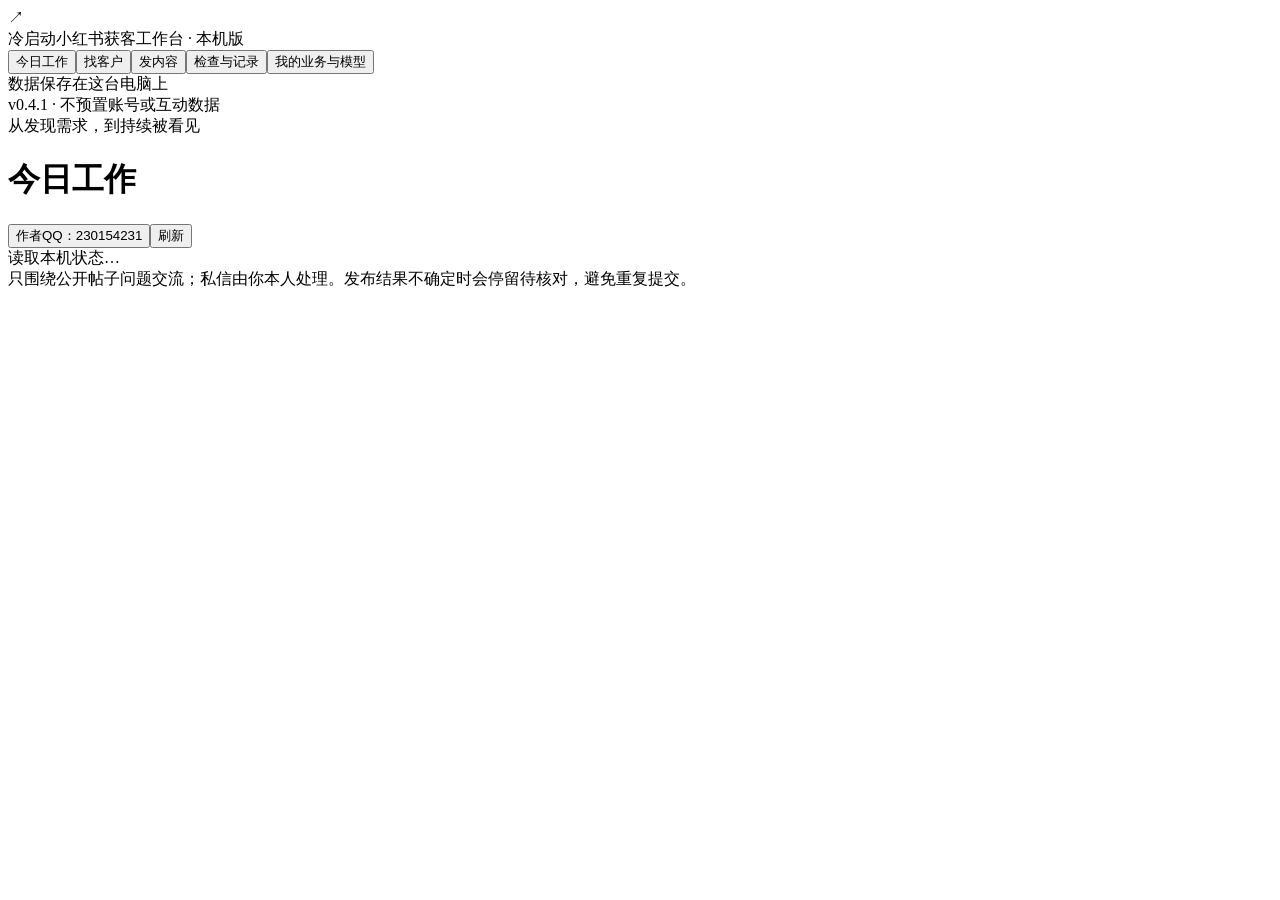
==== coldstart/web/index.html @ 42ea4506 "Initial open-source release v0.4.1" ====
<!doctype html>
<html lang="zh-CN">
<head><meta charset="UTF-8"><meta name="viewport" content="width=device-width,initial-scale=1"><title>冷启动获客工作台</title><link rel="stylesheet" href="/style.css"><script defer src="/app.js"></script></head>
<body>
  <aside><div class="brand"><span class="brand-icon">↗</span><div>冷启动<span>小红书获客工作台 · 本机版</span></div></div><nav><button class="active" data-tab="overview">今日工作</button><button data-tab="leads">找客户</button><button data-tab="content">发内容</button><button data-tab="tasks">检查与记录</button><button data-tab="settings">我的业务与模型</button></nav><div class="aside-foot"><i></i>数据保存在这台电脑上<div>v0.4.1 · 不预置账号或互动数据</div></div></aside>
  <main><header><div><div class="eyebrow">从发现需求，到持续被看见</div><h1 id="page-title">今日工作</h1></div><div class="header-right"><button id="author-contact" class="author-contact" title="打开作者信息">作者QQ：230154231</button><span id="clock"></span><button id="refresh" class="quiet">刷新</button></div></header><div id="notice" class="notice">读取本机状态…</div><section id="view"></section><footer>只围绕公开帖子问题交流；私信由你本人处理。发布结果不确定时会停留待核对，避免重复提交。</footer></main>
  <dialog id="author-dialog" class="author-dialog" aria-labelledby="author-title"><p class="eyebrow">小红书获客工作台</p><h2 id="author-title">作者信息</h2><p class="author-number">作者QQ：230154231</p><p class="muted">顶部作者入口可随时查看此信息。</p><p id="author-copy-status" class="small muted" role="status"></p><div class="actions"><button id="author-copy" type="button">复制QQ号</button><form method="dialog"><button class="primary" value="close">进入工作台</button></form></div></dialog>
  <dialog id="editor"><form method="dialog"><button class="dialog-close quiet" value="cancel">关闭</button></form><div id="editor-body"></div></dialog><div id="toast" role="status"></div>
</body></html>
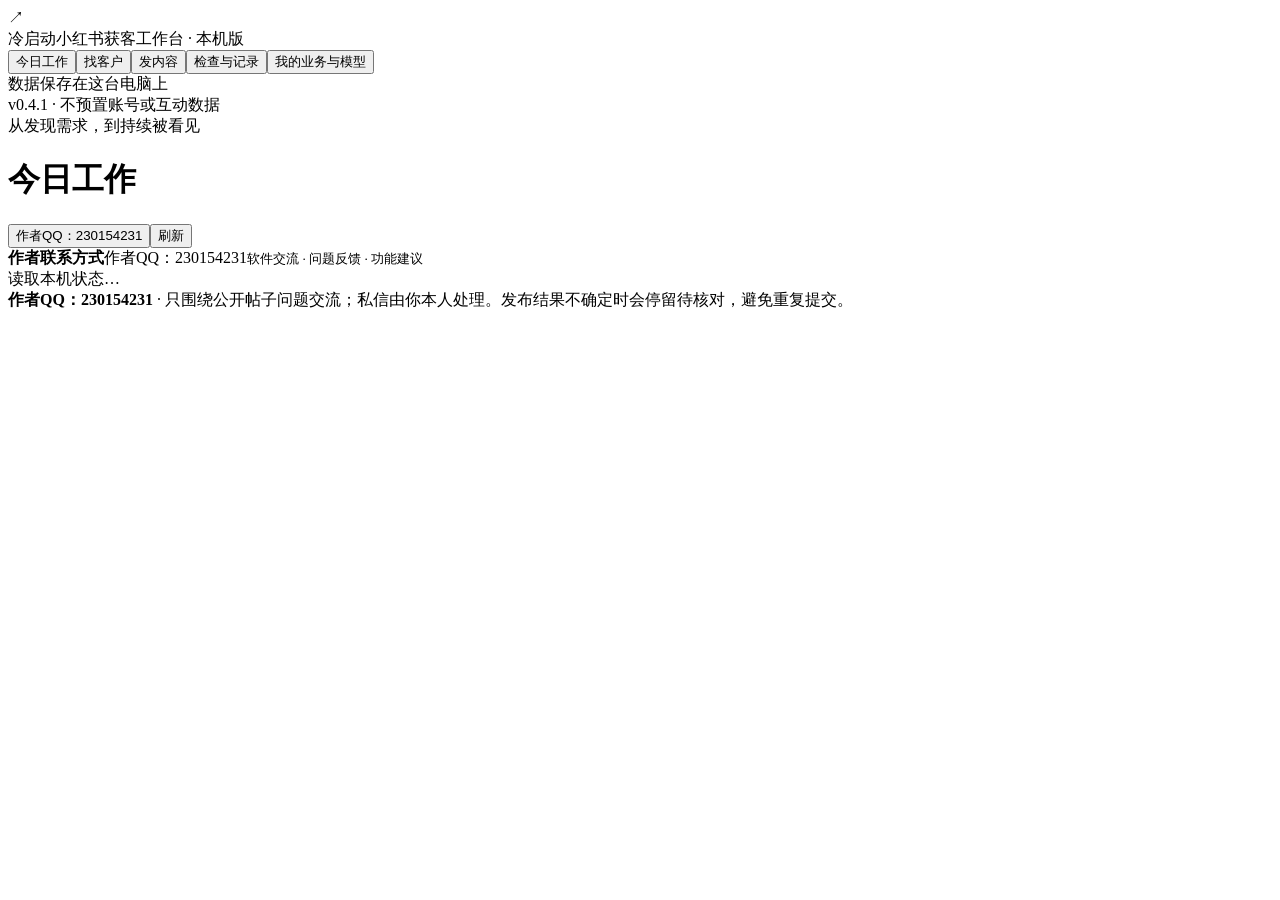
==== commit 776ed6a6: "docs: prominently display author QQ in guides and interface" ====
--- a/coldstart/web/index.html
+++ b/coldstart/web/index.html
@@ -3,7 +3,7 @@
 <head><meta charset="UTF-8"><meta name="viewport" content="width=device-width,initial-scale=1"><title>冷启动获客工作台</title><link rel="stylesheet" href="/style.css"><script defer src="/app.js"></script></head>
 <body>
   <aside><div class="brand"><span class="brand-icon">↗</span><div>冷启动<span>小红书获客工作台 · 本机版</span></div></div><nav><button class="active" data-tab="overview">今日工作</button><button data-tab="leads">找客户</button><button data-tab="content">发内容</button><button data-tab="tasks">检查与记录</button><button data-tab="settings">我的业务与模型</button></nav><div class="aside-foot"><i></i>数据保存在这台电脑上<div>v0.4.1 · 不预置账号或互动数据</div></div></aside>
-  <main><header><div><div class="eyebrow">从发现需求，到持续被看见</div><h1 id="page-title">今日工作</h1></div><div class="header-right"><button id="author-contact" class="author-contact" title="打开作者信息">作者QQ：230154231</button><span id="clock"></span><button id="refresh" class="quiet">刷新</button></div></header><div id="notice" class="notice">读取本机状态…</div><section id="view"></section><footer>只围绕公开帖子问题交流；私信由你本人处理。发布结果不确定时会停留待核对，避免重复提交。</footer></main>
-  <dialog id="author-dialog" class="author-dialog" aria-labelledby="author-title"><p class="eyebrow">小红书获客工作台</p><h2 id="author-title">作者信息</h2><p class="author-number">作者QQ：230154231</p><p class="muted">顶部作者入口可随时查看此信息。</p><p id="author-copy-status" class="small muted" role="status"></p><div class="actions"><button id="author-copy" type="button">复制QQ号</button><form method="dialog"><button class="primary" value="close">进入工作台</button></form></div></dialog>
+  <main><header><div><div class="eyebrow">从发现需求，到持续被看见</div><h1 id="page-title">今日工作</h1></div><div class="header-right"><button id="author-contact" class="author-contact" title="打开作者信息">作者QQ：230154231</button><span id="clock"></span><button id="refresh" class="quiet">刷新</button></div></header><div class="author-banner" role="note"><strong>作者联系方式</strong><span>作者QQ：230154231</span><small>软件交流 · 问题反馈 · 功能建议</small></div><div id="notice" class="notice">读取本机状态…</div><section id="view"></section><footer><strong>作者QQ：230154231</strong> · 只围绕公开帖子问题交流；私信由你本人处理。发布结果不确定时会停留待核对，避免重复提交。</footer></main>
+  <dialog id="author-dialog" class="author-dialog" aria-labelledby="author-title"><p class="eyebrow">小红书获客工作台</p><h2 id="author-title">作者联系方式</h2><p class="author-number">作者QQ：230154231</p><p class="muted">顶部作者入口可随时查看此信息。</p><p id="author-copy-status" class="small muted" role="status"></p><div class="actions"><button id="author-copy" type="button">复制QQ号</button><form method="dialog"><button class="primary" value="close">进入工作台</button></form></div></dialog>
   <dialog id="editor"><form method="dialog"><button class="dialog-close quiet" value="cancel">关闭</button></form><div id="editor-body"></div></dialog><div id="toast" role="status"></div>
 </body></html>
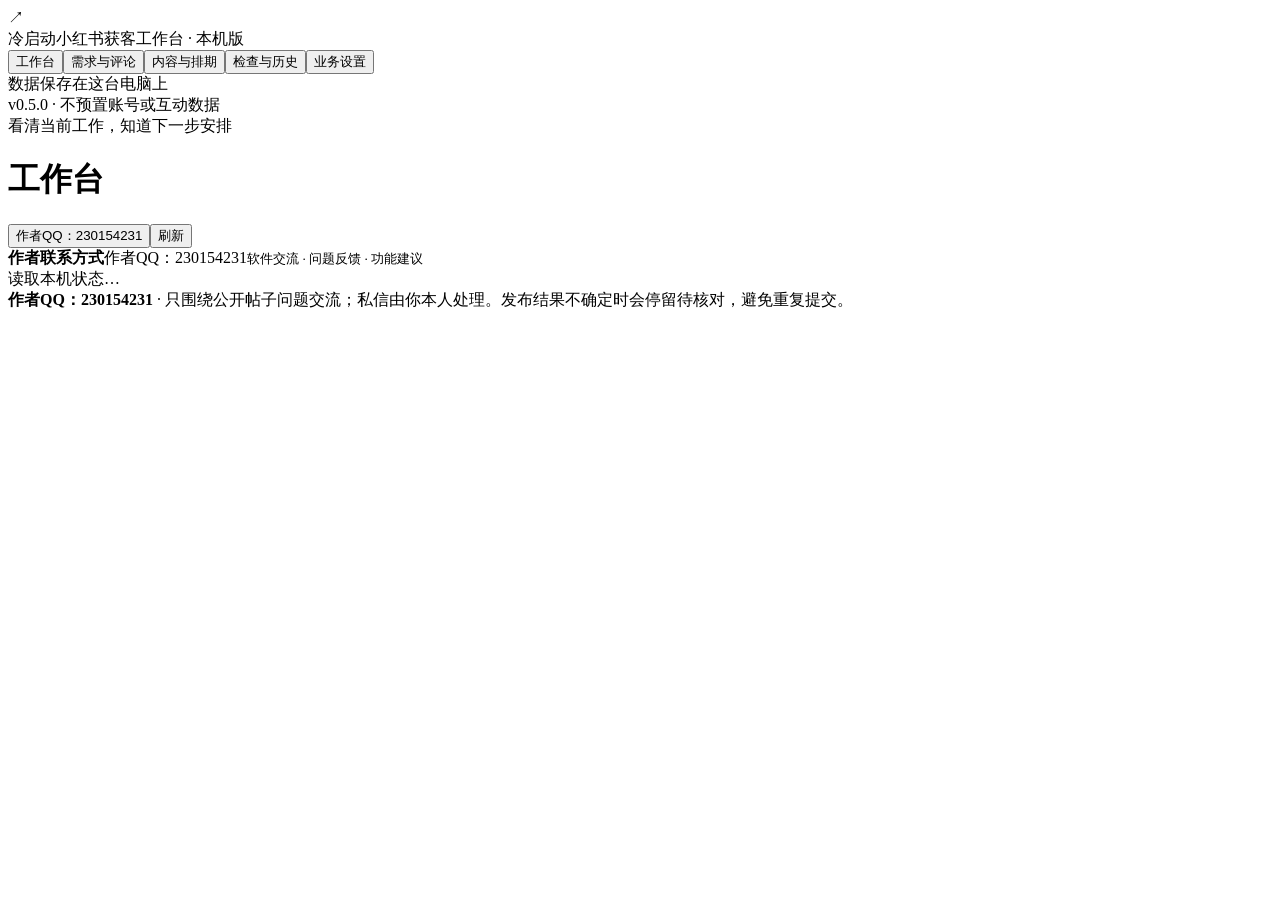
==== commit c5ff3b1c: "feat: simplify workflow status, queue controls, and scheduling" ====
--- a/coldstart/web/index.html
+++ b/coldstart/web/index.html
@@ -2,8 +2,8 @@
 <html lang="zh-CN">
 <head><meta charset="UTF-8"><meta name="viewport" content="width=device-width,initial-scale=1"><title>冷启动获客工作台</title><link rel="stylesheet" href="/style.css"><script defer src="/app.js"></script></head>
 <body>
-  <aside><div class="brand"><span class="brand-icon">↗</span><div>冷启动<span>小红书获客工作台 · 本机版</span></div></div><nav><button class="active" data-tab="overview">今日工作</button><button data-tab="leads">找客户</button><button data-tab="content">发内容</button><button data-tab="tasks">检查与记录</button><button data-tab="settings">我的业务与模型</button></nav><div class="aside-foot"><i></i>数据保存在这台电脑上<div>v0.4.1 · 不预置账号或互动数据</div></div></aside>
-  <main><header><div><div class="eyebrow">从发现需求，到持续被看见</div><h1 id="page-title">今日工作</h1></div><div class="header-right"><button id="author-contact" class="author-contact" title="打开作者信息">作者QQ：230154231</button><span id="clock"></span><button id="refresh" class="quiet">刷新</button></div></header><div class="author-banner" role="note"><strong>作者联系方式</strong><span>作者QQ：230154231</span><small>软件交流 · 问题反馈 · 功能建议</small></div><div id="notice" class="notice">读取本机状态…</div><section id="view"></section><footer><strong>作者QQ：230154231</strong> · 只围绕公开帖子问题交流；私信由你本人处理。发布结果不确定时会停留待核对，避免重复提交。</footer></main>
+  <aside><div class="brand"><span class="brand-icon">↗</span><div>冷启动<span>小红书获客工作台 · 本机版</span></div></div><nav><button class="active" data-tab="overview">工作台</button><button data-tab="leads">需求与评论</button><button data-tab="content">内容与排期</button><button data-tab="tasks">检查与历史</button><button data-tab="settings">业务设置</button></nav><div class="aside-foot"><i></i>数据保存在这台电脑上<div>v0.5.0 · 不预置账号或互动数据</div></div></aside>
+  <main><header><div><div class="eyebrow">看清当前工作，知道下一步安排</div><h1 id="page-title">工作台</h1></div><div class="header-right"><button id="author-contact" class="author-contact" title="打开作者信息">作者QQ：230154231</button><span id="clock"></span><button id="refresh" class="quiet">刷新</button></div></header><div class="author-banner" role="note"><strong>作者联系方式</strong><span>作者QQ：230154231</span><small>软件交流 · 问题反馈 · 功能建议</small></div><div id="notice" class="notice">读取本机状态…</div><section id="view"></section><footer><strong>作者QQ：230154231</strong> · 只围绕公开帖子问题交流；私信由你本人处理。发布结果不确定时会停留待核对，避免重复提交。</footer></main>
   <dialog id="author-dialog" class="author-dialog" aria-labelledby="author-title"><p class="eyebrow">小红书获客工作台</p><h2 id="author-title">作者联系方式</h2><p class="author-number">作者QQ：230154231</p><p class="muted">顶部作者入口可随时查看此信息。</p><p id="author-copy-status" class="small muted" role="status"></p><div class="actions"><button id="author-copy" type="button">复制QQ号</button><form method="dialog"><button class="primary" value="close">进入工作台</button></form></div></dialog>
   <dialog id="editor"><form method="dialog"><button class="dialog-close quiet" value="cancel">关闭</button></form><div id="editor-body"></div></dialog><div id="toast" role="status"></div>
 </body></html>
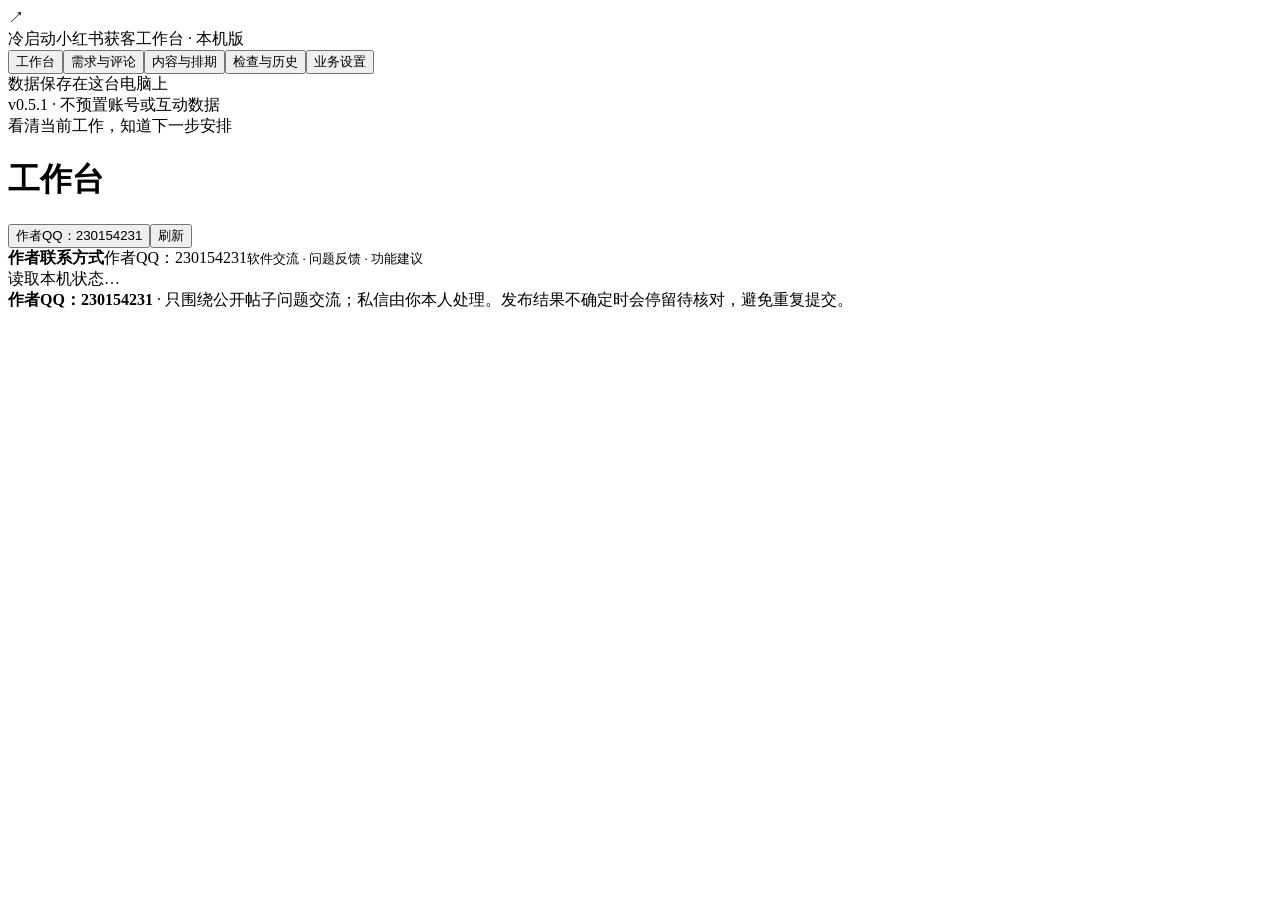
==== commit 68b04ad2: "fix: enforce JSON response contract and clarify writing checks" ====
--- a/coldstart/web/index.html
+++ b/coldstart/web/index.html
@@ -2,7 +2,7 @@
 <html lang="zh-CN">
 <head><meta charset="UTF-8"><meta name="viewport" content="width=device-width,initial-scale=1"><title>冷启动获客工作台</title><link rel="stylesheet" href="/style.css"><script defer src="/app.js"></script></head>
 <body>
-  <aside><div class="brand"><span class="brand-icon">↗</span><div>冷启动<span>小红书获客工作台 · 本机版</span></div></div><nav><button class="active" data-tab="overview">工作台</button><button data-tab="leads">需求与评论</button><button data-tab="content">内容与排期</button><button data-tab="tasks">检查与历史</button><button data-tab="settings">业务设置</button></nav><div class="aside-foot"><i></i>数据保存在这台电脑上<div>v0.5.0 · 不预置账号或互动数据</div></div></aside>
+  <aside><div class="brand"><span class="brand-icon">↗</span><div>冷启动<span>小红书获客工作台 · 本机版</span></div></div><nav><button class="active" data-tab="overview">工作台</button><button data-tab="leads">需求与评论</button><button data-tab="content">内容与排期</button><button data-tab="tasks">检查与历史</button><button data-tab="settings">业务设置</button></nav><div class="aside-foot"><i></i>数据保存在这台电脑上<div>v0.5.1 · 不预置账号或互动数据</div></div></aside>
   <main><header><div><div class="eyebrow">看清当前工作，知道下一步安排</div><h1 id="page-title">工作台</h1></div><div class="header-right"><button id="author-contact" class="author-contact" title="打开作者信息">作者QQ：230154231</button><span id="clock"></span><button id="refresh" class="quiet">刷新</button></div></header><div class="author-banner" role="note"><strong>作者联系方式</strong><span>作者QQ：230154231</span><small>软件交流 · 问题反馈 · 功能建议</small></div><div id="notice" class="notice">读取本机状态…</div><section id="view"></section><footer><strong>作者QQ：230154231</strong> · 只围绕公开帖子问题交流；私信由你本人处理。发布结果不确定时会停留待核对，避免重复提交。</footer></main>
   <dialog id="author-dialog" class="author-dialog" aria-labelledby="author-title"><p class="eyebrow">小红书获客工作台</p><h2 id="author-title">作者联系方式</h2><p class="author-number">作者QQ：230154231</p><p class="muted">顶部作者入口可随时查看此信息。</p><p id="author-copy-status" class="small muted" role="status"></p><div class="actions"><button id="author-copy" type="button">复制QQ号</button><form method="dialog"><button class="primary" value="close">进入工作台</button></form></div></dialog>
   <dialog id="editor"><form method="dialog"><button class="dialog-close quiet" value="cancel">关闭</button></form><div id="editor-body"></div></dialog><div id="toast" role="status"></div>
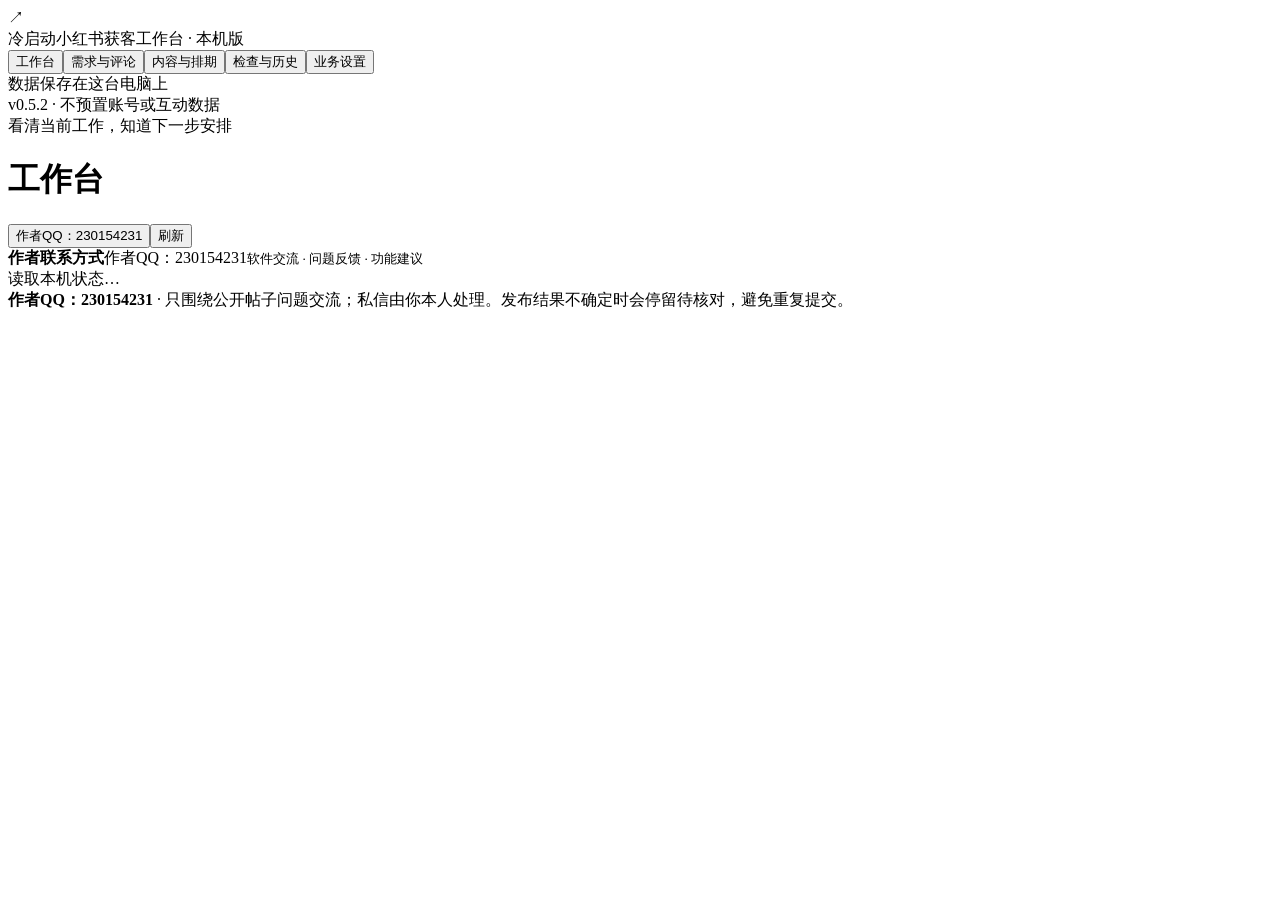
==== commit f415f4d8: "fix: bound comment monitoring and prioritize manual work" ====
--- a/coldstart/web/index.html
+++ b/coldstart/web/index.html
@@ -2,7 +2,7 @@
 <html lang="zh-CN">
 <head><meta charset="UTF-8"><meta name="viewport" content="width=device-width,initial-scale=1"><title>冷启动获客工作台</title><link rel="stylesheet" href="/style.css"><script defer src="/app.js"></script></head>
 <body>
-  <aside><div class="brand"><span class="brand-icon">↗</span><div>冷启动<span>小红书获客工作台 · 本机版</span></div></div><nav><button class="active" data-tab="overview">工作台</button><button data-tab="leads">需求与评论</button><button data-tab="content">内容与排期</button><button data-tab="tasks">检查与历史</button><button data-tab="settings">业务设置</button></nav><div class="aside-foot"><i></i>数据保存在这台电脑上<div>v0.5.1 · 不预置账号或互动数据</div></div></aside>
+  <aside><div class="brand"><span class="brand-icon">↗</span><div>冷启动<span>小红书获客工作台 · 本机版</span></div></div><nav><button class="active" data-tab="overview">工作台</button><button data-tab="leads">需求与评论</button><button data-tab="content">内容与排期</button><button data-tab="tasks">检查与历史</button><button data-tab="settings">业务设置</button></nav><div class="aside-foot"><i></i>数据保存在这台电脑上<div>v0.5.2 · 不预置账号或互动数据</div></div></aside>
   <main><header><div><div class="eyebrow">看清当前工作，知道下一步安排</div><h1 id="page-title">工作台</h1></div><div class="header-right"><button id="author-contact" class="author-contact" title="打开作者信息">作者QQ：230154231</button><span id="clock"></span><button id="refresh" class="quiet">刷新</button></div></header><div class="author-banner" role="note"><strong>作者联系方式</strong><span>作者QQ：230154231</span><small>软件交流 · 问题反馈 · 功能建议</small></div><div id="notice" class="notice">读取本机状态…</div><section id="view"></section><footer><strong>作者QQ：230154231</strong> · 只围绕公开帖子问题交流；私信由你本人处理。发布结果不确定时会停留待核对，避免重复提交。</footer></main>
   <dialog id="author-dialog" class="author-dialog" aria-labelledby="author-title"><p class="eyebrow">小红书获客工作台</p><h2 id="author-title">作者联系方式</h2><p class="author-number">作者QQ：230154231</p><p class="muted">顶部作者入口可随时查看此信息。</p><p id="author-copy-status" class="small muted" role="status"></p><div class="actions"><button id="author-copy" type="button">复制QQ号</button><form method="dialog"><button class="primary" value="close">进入工作台</button></form></div></dialog>
   <dialog id="editor"><form method="dialog"><button class="dialog-close quiet" value="cancel">关闭</button></form><div id="editor-body"></div></dialog><div id="toast" role="status"></div>
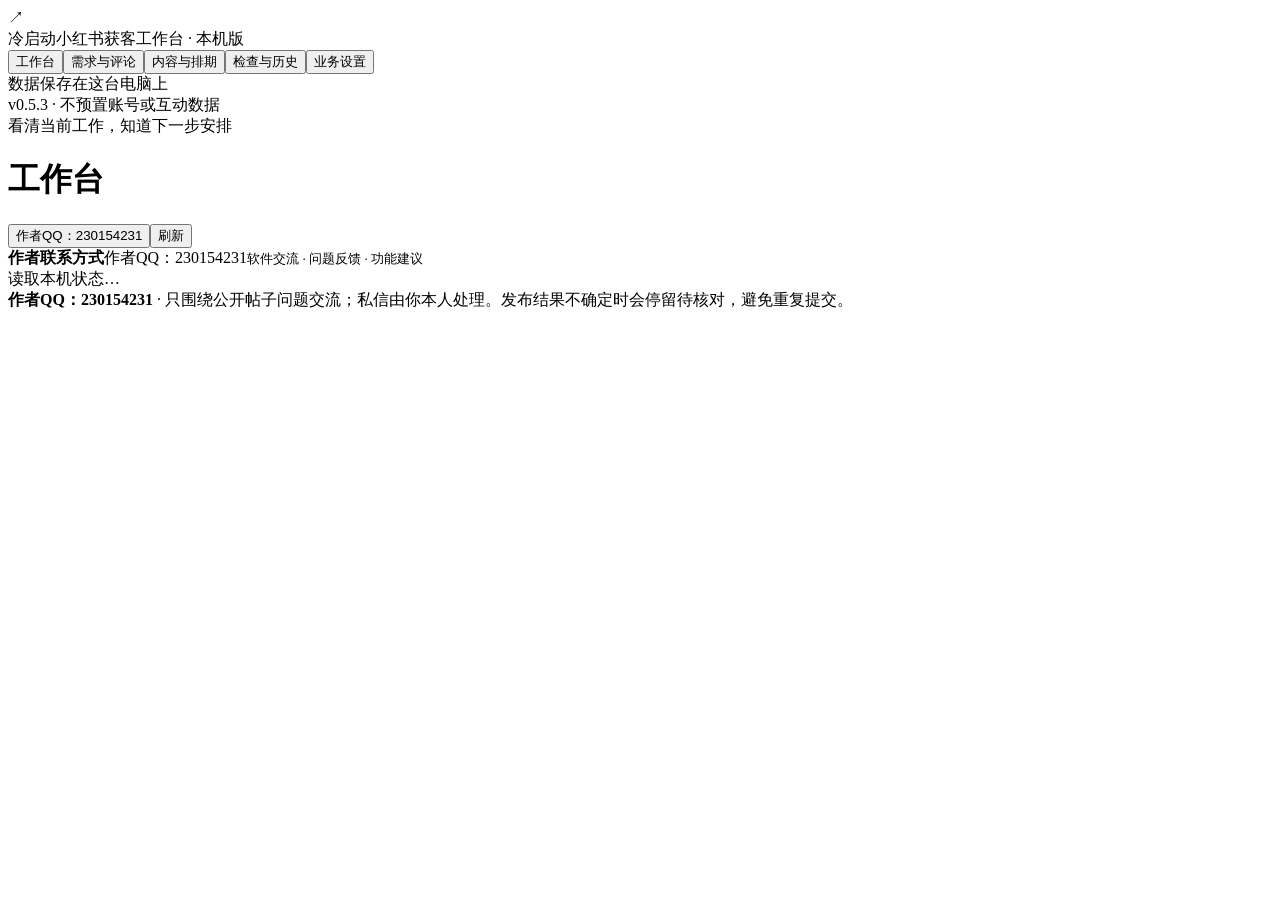
==== commit 2c45d2c7: "feat: detect incident recovery and clear resolved alerts" ====
--- a/coldstart/web/index.html
+++ b/coldstart/web/index.html
@@ -2,7 +2,7 @@
 <html lang="zh-CN">
 <head><meta charset="UTF-8"><meta name="viewport" content="width=device-width,initial-scale=1"><title>冷启动获客工作台</title><link rel="stylesheet" href="/style.css"><script defer src="/app.js"></script></head>
 <body>
-  <aside><div class="brand"><span class="brand-icon">↗</span><div>冷启动<span>小红书获客工作台 · 本机版</span></div></div><nav><button class="active" data-tab="overview">工作台</button><button data-tab="leads">需求与评论</button><button data-tab="content">内容与排期</button><button data-tab="tasks">检查与历史</button><button data-tab="settings">业务设置</button></nav><div class="aside-foot"><i></i>数据保存在这台电脑上<div>v0.5.2 · 不预置账号或互动数据</div></div></aside>
+  <aside><div class="brand"><span class="brand-icon">↗</span><div>冷启动<span>小红书获客工作台 · 本机版</span></div></div><nav><button class="active" data-tab="overview">工作台</button><button data-tab="leads">需求与评论</button><button data-tab="content">内容与排期</button><button data-tab="tasks">检查与历史</button><button data-tab="settings">业务设置</button></nav><div class="aside-foot"><i></i>数据保存在这台电脑上<div>v0.5.3 · 不预置账号或互动数据</div></div></aside>
   <main><header><div><div class="eyebrow">看清当前工作，知道下一步安排</div><h1 id="page-title">工作台</h1></div><div class="header-right"><button id="author-contact" class="author-contact" title="打开作者信息">作者QQ：230154231</button><span id="clock"></span><button id="refresh" class="quiet">刷新</button></div></header><div class="author-banner" role="note"><strong>作者联系方式</strong><span>作者QQ：230154231</span><small>软件交流 · 问题反馈 · 功能建议</small></div><div id="notice" class="notice">读取本机状态…</div><section id="view"></section><footer><strong>作者QQ：230154231</strong> · 只围绕公开帖子问题交流；私信由你本人处理。发布结果不确定时会停留待核对，避免重复提交。</footer></main>
   <dialog id="author-dialog" class="author-dialog" aria-labelledby="author-title"><p class="eyebrow">小红书获客工作台</p><h2 id="author-title">作者联系方式</h2><p class="author-number">作者QQ：230154231</p><p class="muted">顶部作者入口可随时查看此信息。</p><p id="author-copy-status" class="small muted" role="status"></p><div class="actions"><button id="author-copy" type="button">复制QQ号</button><form method="dialog"><button class="primary" value="close">进入工作台</button></form></div></dialog>
   <dialog id="editor"><form method="dialog"><button class="dialog-close quiet" value="cancel">关闭</button></form><div id="editor-body"></div></dialog><div id="toast" role="status"></div>
